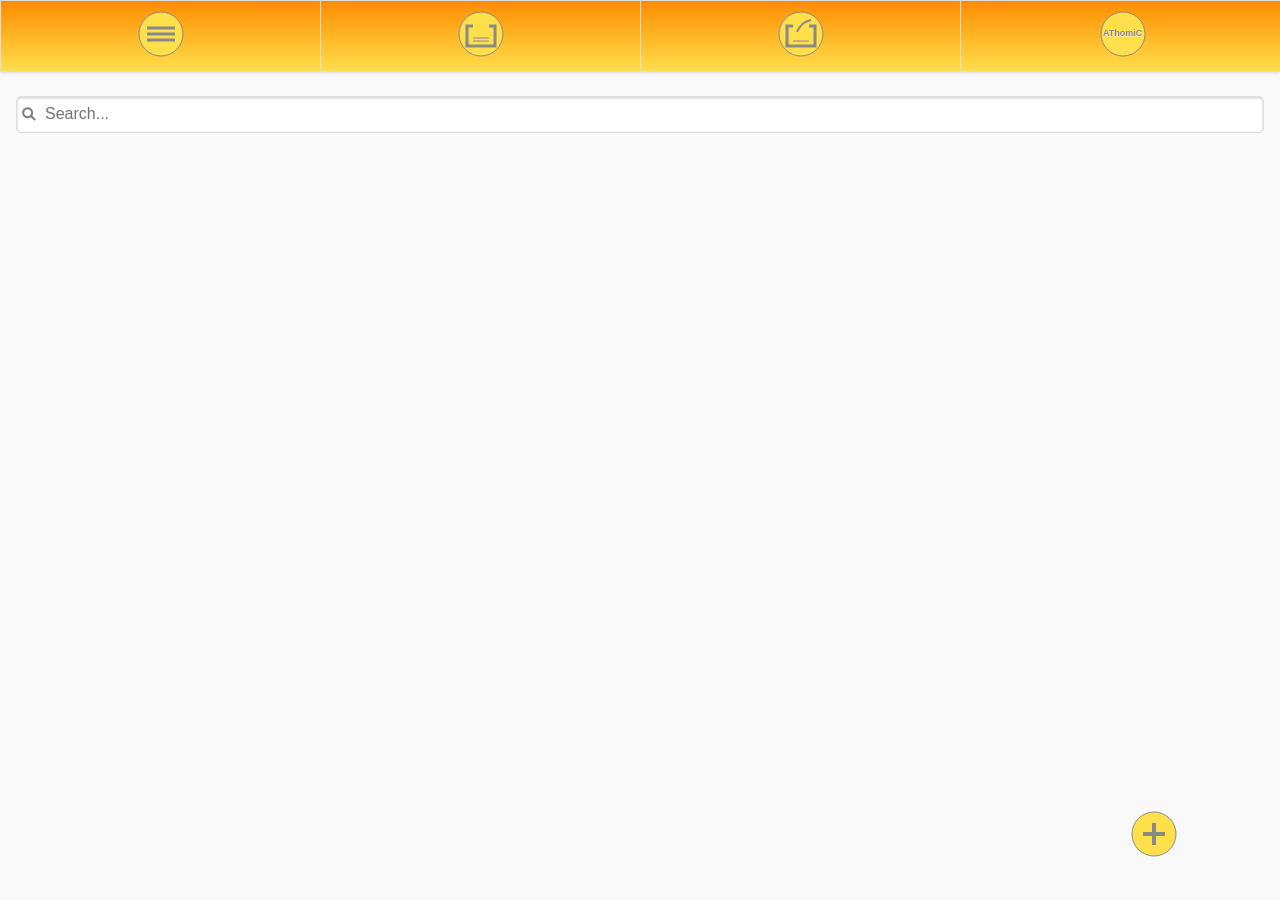
==== index.html @ 142d9d92 "revision 0.1.2" ====
<!doctype html>
<html>
<head>
    <title>Athomic</title>
    <meta charset="utf-8">
    <meta name="viewport" content="width=device-width, initial-scale=1">
    <meta name="mobile-web-app-capable" content="yes">

    <link rel="icon" type="image/png" href="img/favicon.ico">
    <link rel="stylesheet" type="text/css" href="libs/estilo.css">
    <link rel="stylesheet" type="text/css" href="libs/jquery.mobile-1.4.5.min.css">
    <script type="application/javascript" src="libs/FileSaver.min.js"></script>
    <script type="text/javascript" src="libs/jquery.min.js" defer></script>
    <script type="text/javascript" src="libs/jquery.mobile.min.js" defer></script>
    <script type="text/javascript" src="libs/app.js" defer></script>
    <script type="text/javascript" src="libs/openDB.js" defer></script>
    <script type="text/javascript" src="libs/jspdf.js" defer></script>
    <script src="libs/jspdf.plugin.standard_fonts_metrics.js" defer></script>
    <script type="text/javascript" src="libs/MyPdf.js" defer></script>
</head>
<body>
    <div data-role="page" data-theme="a" id="app">
        <div data-role="header" class="ui-shadow color cabecera">
            <div data-role="navbar">
                    <ul>
                        <li><a href="#" id="setup" class="color">
                            <svg width="48" height="48">
                                <circle cx="24" cy="24" r="22" stroke="#898989" stroke-width="1" fill="#ffdf4a" />
                                <path d="M10 18 L38 18" stroke="#898989" stroke-width="3" fill="none"/>
                                <path d="M10 24 L38 24" stroke="#898989" stroke-width="3" fill="none"/>
                                <path d="M10 30 L38 30" stroke="#898989" stroke-width="3" fill="none"/>
                            </svg>
                        </a></li>
                        <li><a href="#" id="import" class="color">
                            <svg width="48" height="48">
                                <circle cx="24" cy="24" r="22" stroke="#898989" stroke-width="1" fill="#ffdf4a" />
                                <path d="M16 16 L10 16 L10 36 L38 36 L38 16 L32 16" stroke="#898989" stroke-width="3" fill="none"/>
                                <path d="M16 28 L32 28" stroke="#898989" stroke-width="1" fill="none"/>
                                <path d="M16 31 L32 31" stroke="#898989" stroke-width="1" fill="none"/>
                            </svg>
                        </a></li>
                        <li><a href="#" id="export" class="color">
                            <svg width="48" height="48">
                                <circle cx="24" cy="24" r="22" stroke="#898989" stroke-width="1" fill="#ffdf4a" />
                                <path d="M16 16 L10 16 L10 36 L38 36 L38 16 L32 16" stroke="#898989" stroke-width="3" fill="none"/>
                                <path d="M20 22 Q24 12 34 10" stroke="#898989" stroke-width="2" fill="none"/>
                                <path d="M16 31 L32 31" stroke="#898989" stroke-width="1" fill="none"/>
                            </svg>
                        </a></li>
                        <li><a href="#" id="reload" class="color">
                            <svg height="48" width="48">
                                <circle cx="24" cy="24" r="22" stroke="#898989" stroke-width="1" fill="#ffdf4a" />
                                <text x="4" y="26" font-size="9" fill="#898989">AThomiC</text>
                            </svg></a>
                        </li>
                    </ul>
            </div>
        </div>
        <div data-role="main" id="principal" class="ui-content">
                <form class="ui-filterable">
                    <input id="myFilter" data-type="search" placeholder="Search...">
                </form>
                <ul id="lista" data-role="listview" data-filter="true" data-input="#myFilter" data-inset="true">
                </ul>
        </div>
      <div data-role="popup" data-theme="o" data-overlay-theme="a" id="nuevo_cliente" class="ui-content color">
            <h2 id="titulo_nuevo">New Client</h2>
            <form id="form_datos" name="formo">
                    <input class="myconf" id="id_cif" type="text" name="cif" placeholder="CIF *" autofocus>
                    <input class="myconf" id="id_nombre" type="text" name="nombre" placeholder="Name *">
                    <input class="myconf" id="id_telefono" type="tel" name="telefono" placeholder="Phone *">
                    <input class="myconf" id="id_email" type="email" name="email" placeholder="Email">
                    <input class="myconf" id="id_url" type="url" name="url" placeholder="Web">
                    <input class="myconf" id="id_domicilio" type="text" name="domicilio" placeholder="Address">
                    <input class="myconf" id="id_cp" type="text" name="cp" placeholder="Postal Code">
                    <input class="myconf" id="id_poblacion" type="text" name="poblacion" placeholder="City">
                    <input class="myconf" id="id_pais" type="text" name="pais" placeholder="Country">
            </form>
            <a href="#" data-rel="" id="btn_save" class="ui-btn ui-icon-check ui-btn-icon-left ui-btn-inline ui-corner-all ui-shadow color">Save</a>
            <a href="#" data-rel="back" id="btn_cancel" class="ui-btn ui-icon-delete ui-btn-icon-left ui-btn-inline ui-corner-all ui-shadow color">Cancel</a>
        </div>
        <div data-role="popup" data-theme="o" data-overlay-theme="a" id="nuevobill" class="ui-content color">
            <div class="ui-content datos color">
                <h2 id="titulobill">Bill</h2>

                <p><span>Nº Bill</span><span id="numerobill" class="margen"></span></p>
                <p><span>Date</span><span id="fechabill" class="margen"></span></p>
                <p class="datos"></p>

                <form id="form_bill" name="formobill">
                    <label id="labelconcepto" for="concepto">Concept</label>
                    <input id="concepto" type="text" name="concepto" placeholder="Concept...">
                    <label for="cantidad">Items</label>
                    <input id="cantidad" type="number" name="cantidad" placeholder="Items">
                    <label for="precio">Price</label>
                    <input id="precio" type="number" name="precio" placeholder="Unit price">
                </form>
                <p id="texto_concepto" class="red"></p>
            </div>
            <a href="#" data-rel="" id="btn_save_bill" class="ui-btn ui-icon-check ui-btn-icon-left ui-btn-inline ui-corner-all ui-shadow color">Bill</a>
            <a href="#" data-rel="" id="btn_next_bill" class="ui-btn ui-icon-plus ui-btn-icon-left ui-btn-inline ui-corner-all ui-shadow color">More</a>
        </div>
        <div data-role="popup" data-theme="o" data-overlay-theme="a" id="readfile" class="ui-content color">
            <div class="ui-content datos color">
                <h2 id="titulofile">Import Database</h2>
                <p class="datos"></p>

                <form id="formfile" name="formofile">
                    <input id="selectfile" type="file" class="color">
                </form>
            </div>
        </div>
        <div id="id_btn_new" class="btn_new">
            <a href="#" id="id_nuevo_cliente" class="btn">
                <svg width="48" height="48">
                    <circle cx="24" cy="24" r="22" stroke="#898989" stroke-width="1" fill="#ffdf4a" />
                    <path d="M13 24 L35 24" stroke="#898989" stroke-width="4" fill="none"/>
                    <path d="M24 13 L24 35" stroke="#898989" stroke-width="4" fill="none"/>
                </svg>
            </a>
        </div>
        <div id="status_bar" class="status ui-body-g ui-corner-all ui-shadow">
            <p id="status_msg" class="status_texto"></p>
        </div>
        <div data-role="popup" id="popup_delete" class="ui-content color">
            <h3 id="deltitulo">Deleting...</h3>
            <a href="#" id="btn_popup_delete" data-rel="back" class="ui-btn ui-corner-all ui-icon-alert ui-btn-icon-left ui-shadow color">Are you sure?</a>
        </div>
        <div data-role="panel" data-theme="o" data-display="overlay" id="panel" class="ui-content color">
            <a href="#" data-rel="back" class="ui-btn ui-corner-all ui-shadow ui-icon-delete ui-btn-icon-notext ui-btn-right color"></a>
            <h2 id="panel_titulo">Athomic</h2>
             <div id="data" class="data">
                   <ul data-role="listview" id="datapanel" data-inset="true" class="color">
                   </ul>
                   <a href="#" data-rel="" id="deleteID" class="ui-btn ui-icon-delete ui-btn-icon-left ui-corner-all ui-shadow color">Delete</a>
             </div>
             <div class="ui-content">
                 <p>
                <svg height="48" width="48">
                     <circle cx="24" cy="24" r="22" stroke="#898989" stroke-width="2" fill="#ffdf4a" />
                     <text x="0" y="30" font-size="12" fill="#898989" transform="rotate(-10)">GarbboS</text>
                 </svg></p>
                 <p>
                     &copy;2016 Garbbos.com
                 </p>
              </div>
        </div>
    </div>
</body>
</html>
---- libs/estilo.css ----
div{
    font-family: Utopia, Times, sans-serif;
}

a:hover{
    cursor:pointer;
}

.datos{
    border: 1px solid #565656;
    font-size: .9em;
    word-wrap: break-word;
}

.margen{
    margin-left: 4px;
}

.color{
    background: linear-gradient(#ff8c00, #ffdf4a);
}

.ui-bar-a{ font-size: 1.6em; }
.ui-body-g{ background-color: #676767; color: #eefeff; }
.ui-body-o{ background-color: #cccccf; color: #242424;}

.btn_new{
    bottom: 4%;
    cursor:pointer;
    position: fixed;
    right: 8%;
    z-index: 2;
}

.btn{
    border-radius: 50%;
}

.status {
    bottom: 14%;
    font-size: small;
    left: 20%;
    opacity: 0;
    position: fixed;
    width: 60%;
    z-index: 2;
}

.status_texto {
    text-align: center;
}

.pie {
    font-size: .9em;
    text-align: center;
}
.cabecera{
      font-size: 2.2em;
      margin: auto;
}

.red{
    background-color: #ffdf4a;
    color: red;
    font-size: .9em;
    font-style: italic;
    font-weight: bolder;
}
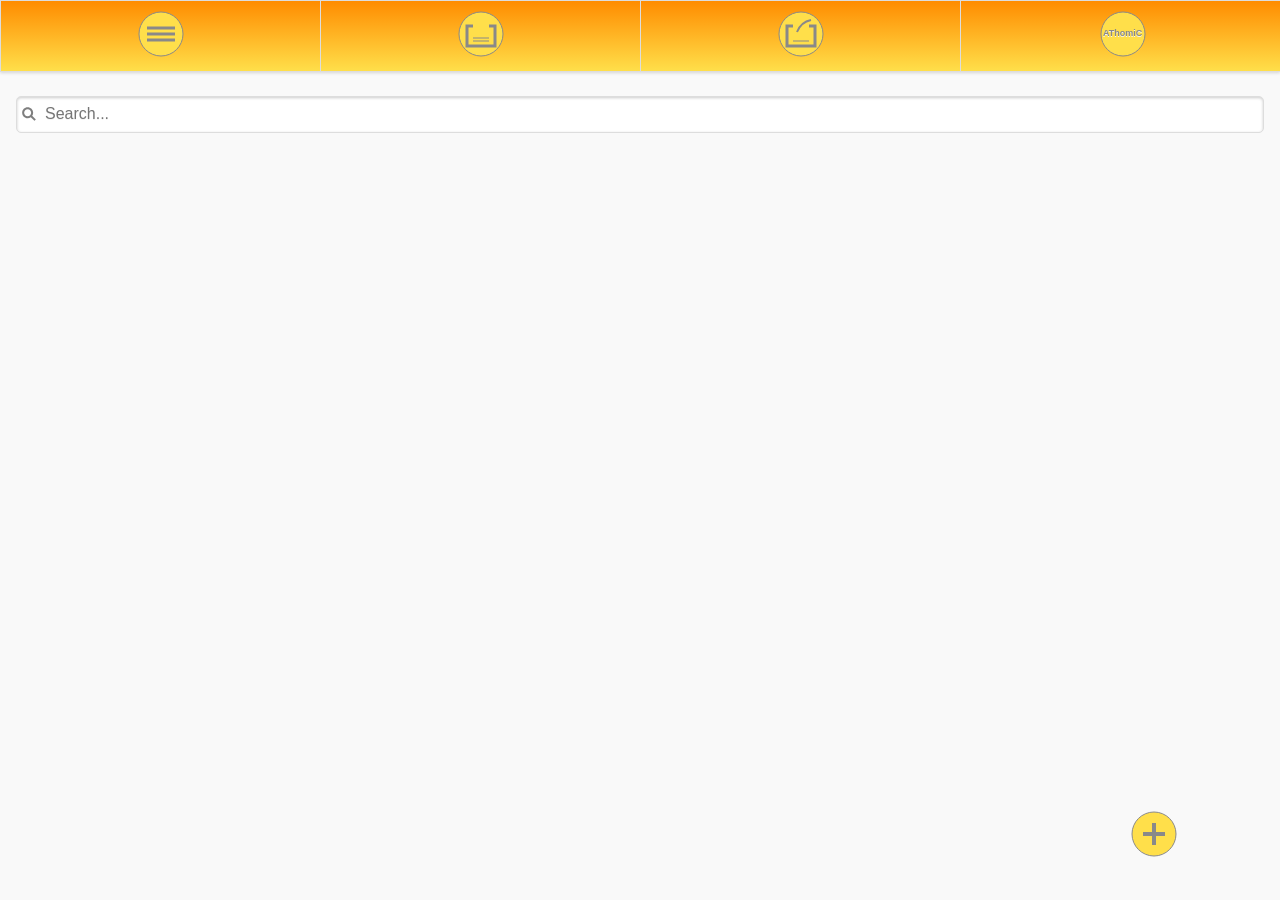
==== commit 2e082f4e: "revision 0.1.3" ====
--- a/index.html
+++ b/index.html
@@ -135,11 +135,12 @@
                    <a href="#" data-rel="" id="deleteID" class="ui-btn ui-icon-delete ui-btn-icon-left ui-corner-all ui-shadow color">Delete</a>
              </div>
              <div class="ui-content">
-                 <p>
-                <svg height="48" width="48">
-                     <circle cx="24" cy="24" r="22" stroke="#898989" stroke-width="2" fill="#ffdf4a" />
-                     <text x="0" y="30" font-size="12" fill="#898989" transform="rotate(-10)">GarbboS</text>
-                 </svg></p>
+                <a href="http://www.garbbos.com">
+                    <svg height="48" width="48">
+                        <circle cx="24" cy="24" r="22" stroke="#898989" stroke-width="2" fill="#ffdf4a" />
+                        <text x="0" y="30" font-size="12" fill="#898989" transform="rotate(-10)">GarbboS</text>
+                    </svg>
+                </a>
                  <p>
                      &copy;2016 Garbbos.com
                  </p>
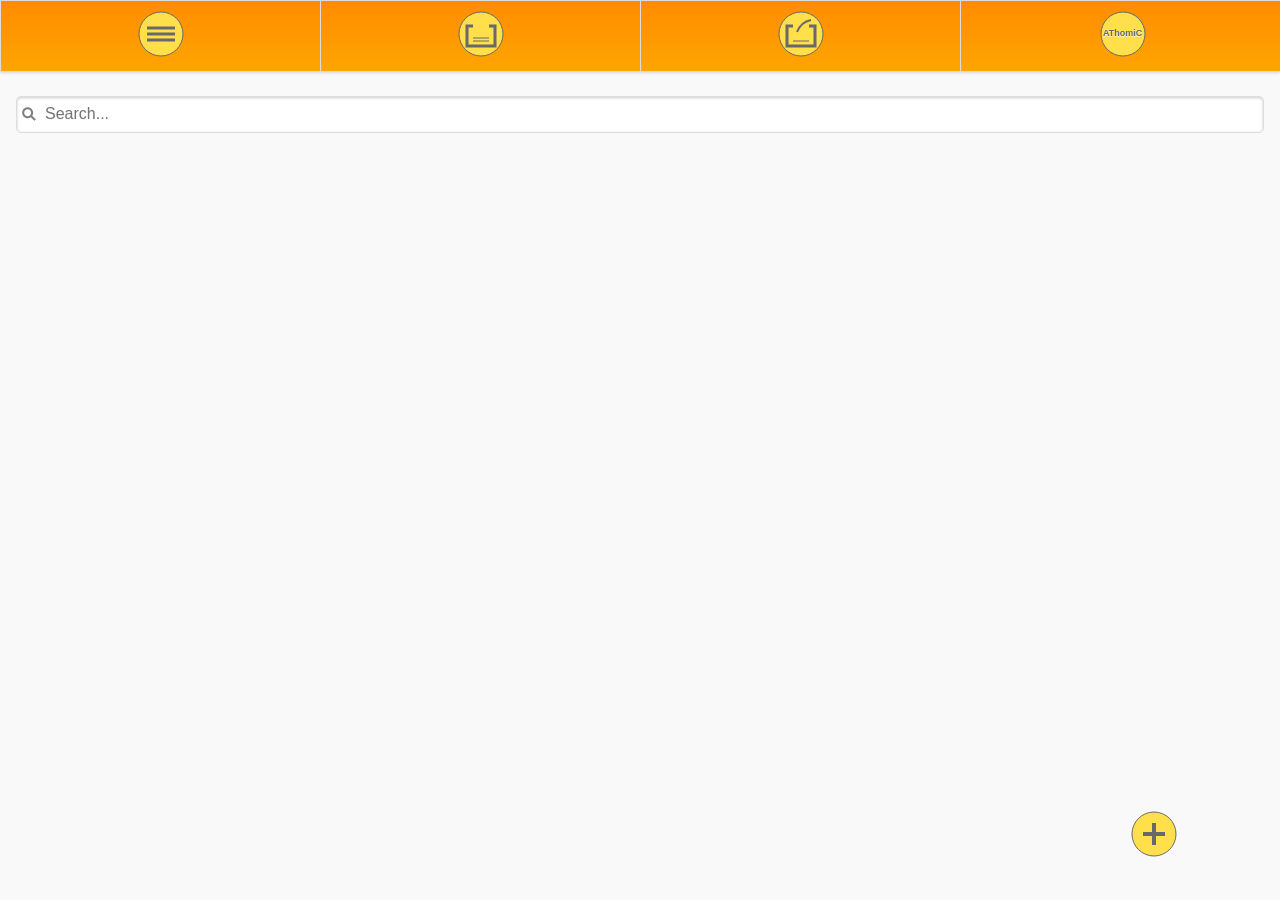
==== commit c47e226d: "revision 0.1.4" ====
--- a/index.html
+++ b/index.html
@@ -25,32 +25,32 @@
                     <ul>
                         <li><a href="#" id="setup" class="color">
                             <svg width="48" height="48">
-                                <circle cx="24" cy="24" r="22" stroke="#898989" stroke-width="1" fill="#ffdf4a" />
-                                <path d="M10 18 L38 18" stroke="#898989" stroke-width="3" fill="none"/>
-                                <path d="M10 24 L38 24" stroke="#898989" stroke-width="3" fill="none"/>
-                                <path d="M10 30 L38 30" stroke="#898989" stroke-width="3" fill="none"/>
+                                <circle cx="24" cy="24" r="22" stroke="#696969" stroke-width="1" fill="#ffdf4a" />
+                                <path d="M10 18 L38 18" stroke="#696969" stroke-width="3" fill="none"/>
+                                <path d="M10 24 L38 24" stroke="#696969" stroke-width="3" fill="none"/>
+                                <path d="M10 30 L38 30" stroke="#696969" stroke-width="3" fill="none"/>
                             </svg>
                         </a></li>
                         <li><a href="#" id="import" class="color">
                             <svg width="48" height="48">
-                                <circle cx="24" cy="24" r="22" stroke="#898989" stroke-width="1" fill="#ffdf4a" />
-                                <path d="M16 16 L10 16 L10 36 L38 36 L38 16 L32 16" stroke="#898989" stroke-width="3" fill="none"/>
-                                <path d="M16 28 L32 28" stroke="#898989" stroke-width="1" fill="none"/>
-                                <path d="M16 31 L32 31" stroke="#898989" stroke-width="1" fill="none"/>
+                                <circle cx="24" cy="24" r="22" stroke="#696969" stroke-width="1" fill="#ffdf4a" />
+                                <path d="M16 16 L10 16 L10 36 L38 36 L38 16 L32 16" stroke="#696969" stroke-width="3" fill="none"/>
+                                <path d="M16 28 L32 28" stroke="#696969" stroke-width="1" fill="none"/>
+                                <path d="M16 31 L32 31" stroke="#696969" stroke-width="1" fill="none"/>
                             </svg>
                         </a></li>
                         <li><a href="#" id="export" class="color">
                             <svg width="48" height="48">
-                                <circle cx="24" cy="24" r="22" stroke="#898989" stroke-width="1" fill="#ffdf4a" />
-                                <path d="M16 16 L10 16 L10 36 L38 36 L38 16 L32 16" stroke="#898989" stroke-width="3" fill="none"/>
-                                <path d="M20 22 Q24 12 34 10" stroke="#898989" stroke-width="2" fill="none"/>
-                                <path d="M16 31 L32 31" stroke="#898989" stroke-width="1" fill="none"/>
+                                <circle cx="24" cy="24" r="22" stroke="#696969" stroke-width="1" fill="#ffdf4a" />
+                                <path d="M16 16 L10 16 L10 36 L38 36 L38 16 L32 16" stroke="#696969" stroke-width="3" fill="none"/>
+                                <path d="M20 22 Q24 12 34 10" stroke="#696969" stroke-width="2" fill="none"/>
+                                <path d="M16 31 L32 31" stroke="#696969" stroke-width="1" fill="none"/>
                             </svg>
                         </a></li>
                         <li><a href="#" id="reload" class="color">
                             <svg height="48" width="48">
-                                <circle cx="24" cy="24" r="22" stroke="#898989" stroke-width="1" fill="#ffdf4a" />
-                                <text x="4" y="26" font-size="9" fill="#898989">AThomiC</text>
+                                <circle cx="24" cy="24" r="22" stroke="#696969" stroke-width="1" fill="#ffdf4a" />
+                                <text x="4" y="26" font-size="9" fill="#696969">AThomiC</text>
                             </svg></a>
                         </li>
                     </ul>
@@ -113,9 +113,9 @@
         <div id="id_btn_new" class="btn_new">
             <a href="#" id="id_nuevo_cliente" class="btn">
                 <svg width="48" height="48">
-                    <circle cx="24" cy="24" r="22" stroke="#898989" stroke-width="1" fill="#ffdf4a" />
-                    <path d="M13 24 L35 24" stroke="#898989" stroke-width="4" fill="none"/>
-                    <path d="M24 13 L24 35" stroke="#898989" stroke-width="4" fill="none"/>
+                    <circle cx="24" cy="24" r="22" stroke="#696969" stroke-width="1" fill="#ffdf4a" />
+                    <path d="M13 24 L35 24" stroke="#696969" stroke-width="4" fill="none"/>
+                    <path d="M24 13 L24 35" stroke="#696969" stroke-width="4" fill="none"/>
                 </svg>
             </a>
         </div>
@@ -137,8 +137,8 @@
              <div class="ui-content">
                 <a href="http://www.garbbos.com">
                     <svg height="48" width="48">
-                        <circle cx="24" cy="24" r="22" stroke="#898989" stroke-width="2" fill="#ffdf4a" />
-                        <text x="0" y="30" font-size="12" fill="#898989" transform="rotate(-10)">GarbboS</text>
+                        <circle cx="24" cy="24" r="22" stroke="#696969" stroke-width="2" fill="#ffdf4a" />
+                        <text x="0" y="30" font-size="10" fill="#696969" transform="rotate(-10)">GarbboS</text>
                     </svg>
                 </a>
                  <p>
--- a/libs/estilo.css
+++ b/libs/estilo.css
@@ -17,7 +17,7 @@
 }
 
 .color{
-    background: linear-gradient(#ff8c00, #ffdf4a);
+    background: linear-gradient(#ff8c00, #ffa500);
 }
 
 .ui-bar-a{ font-size: 1.6em; }
@@ -60,7 +60,7 @@
 }
 
 .red{
-    background-color: #ffdf4a;
+    background-color: #ffa500;
     color: red;
     font-size: .9em;
     font-style: italic;
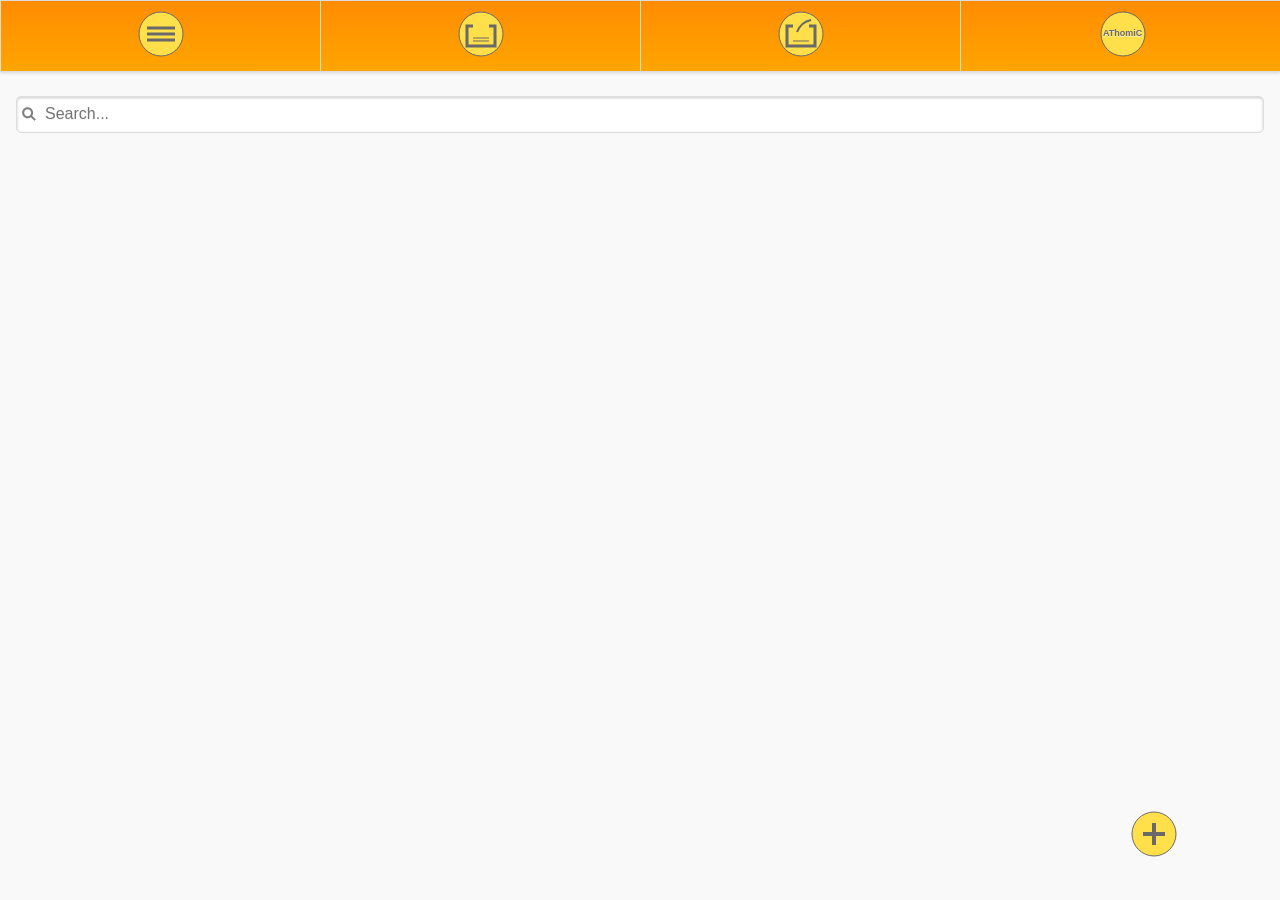
==== commit 91fbef31: "revision 0.1.5" ====
--- a/index.html
+++ b/index.html
@@ -70,7 +70,7 @@
                     <input class="myconf" id="id_nombre" type="text" name="nombre" placeholder="Name *">
                     <input class="myconf" id="id_telefono" type="tel" name="telefono" placeholder="Phone *">
                     <input class="myconf" id="id_email" type="email" name="email" placeholder="Email">
-                    <input class="myconf" id="id_url" type="url" name="url" placeholder="Web">
+                    <input class="myconf" id="id_url" type="url" name="url" placeholder="http://...">
                     <input class="myconf" id="id_domicilio" type="text" name="domicilio" placeholder="Address">
                     <input class="myconf" id="id_cp" type="text" name="cp" placeholder="Postal Code">
                     <input class="myconf" id="id_poblacion" type="text" name="poblacion" placeholder="City">
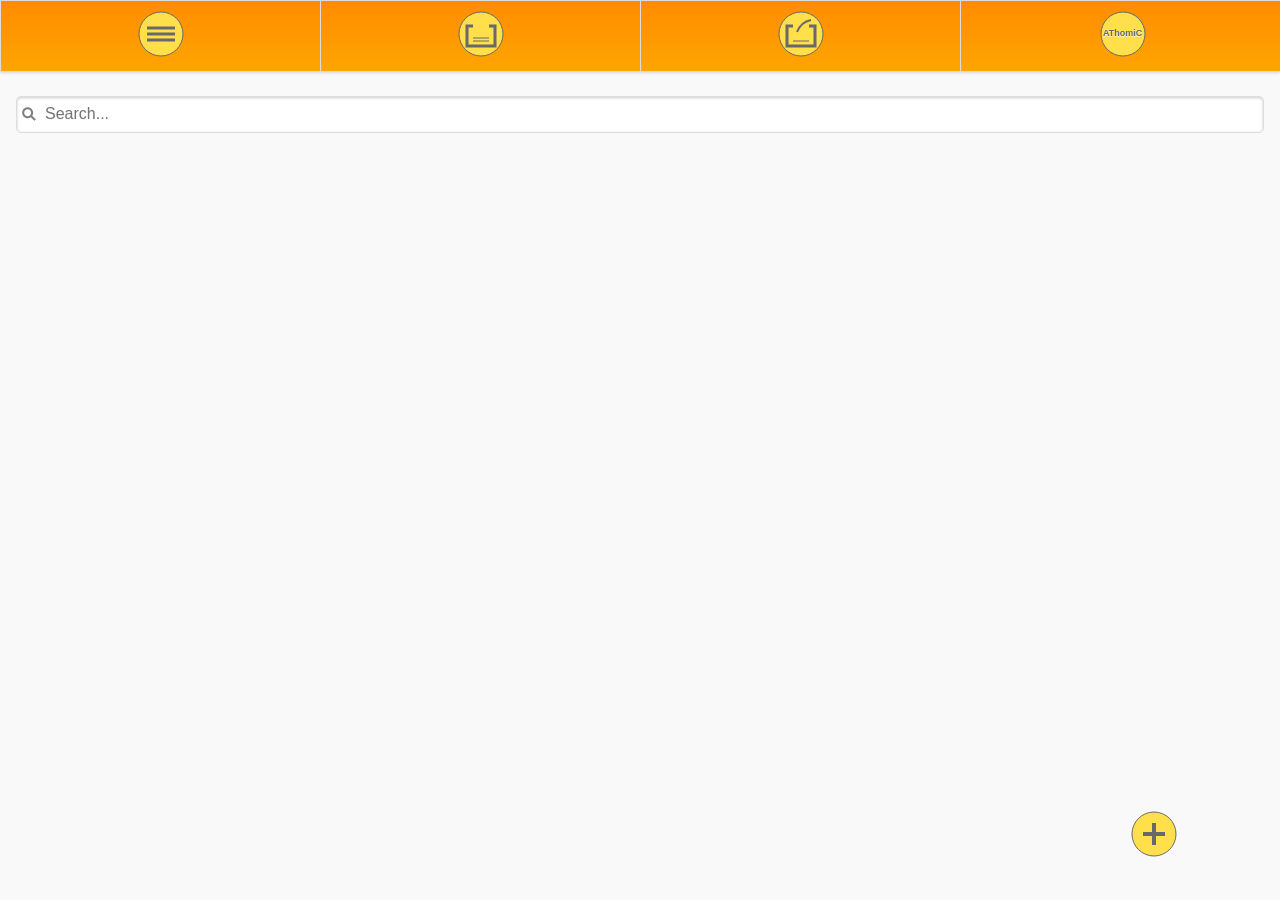
==== commit 9637f9e1: "revision 0.1.7" ====
--- a/index.html
+++ b/index.html
@@ -110,6 +110,17 @@
                 </form>
             </div>
         </div>
+
+        <div data-role="popup" data-theme="o" data-overlay-theme="a" id="genPDF" class="ui-content color">
+            <div class="ui-content datos color">
+                <h2 id="tituloPDF">Add Comments to Invoice PDF...</h2>
+                <form id="formPDF" name="formoPDF">
+                    <input id="comments" type="text" name="comment" placeholder="Comments...">
+                </form>
+                <a href="#" data-rel="" id="btn_generating" class="ui-btn ui-icon-check ui-btn-icon-left ui-btn-inline ui-corner-all ui-shadow color">Generate PDF</a>
+            </div>
+        </div>
+
         <div id="id_btn_new" class="btn_new">
             <a href="#" id="id_nuevo_cliente" class="btn">
                 <svg width="48" height="48">
@@ -135,15 +146,7 @@
                    <a href="#" data-rel="" id="deleteID" class="ui-btn ui-icon-delete ui-btn-icon-left ui-corner-all ui-shadow color">Delete</a>
              </div>
              <div class="ui-content">
-                <a href="http://www.garbbos.com">
-                    <svg height="48" width="48">
-                        <circle cx="24" cy="24" r="22" stroke="#696969" stroke-width="2" fill="#ffdf4a" />
-                        <text x="0" y="30" font-size="10" fill="#696969" transform="rotate(-10)">GarbboS</text>
-                    </svg>
-                </a>
-                 <p>
-                     &copy;2016 Garbbos.com
-                 </p>
+                <a href="http://www.garbbos.com"> &copy;2016 Garbbos.com</a>
               </div>
         </div>
     </div>
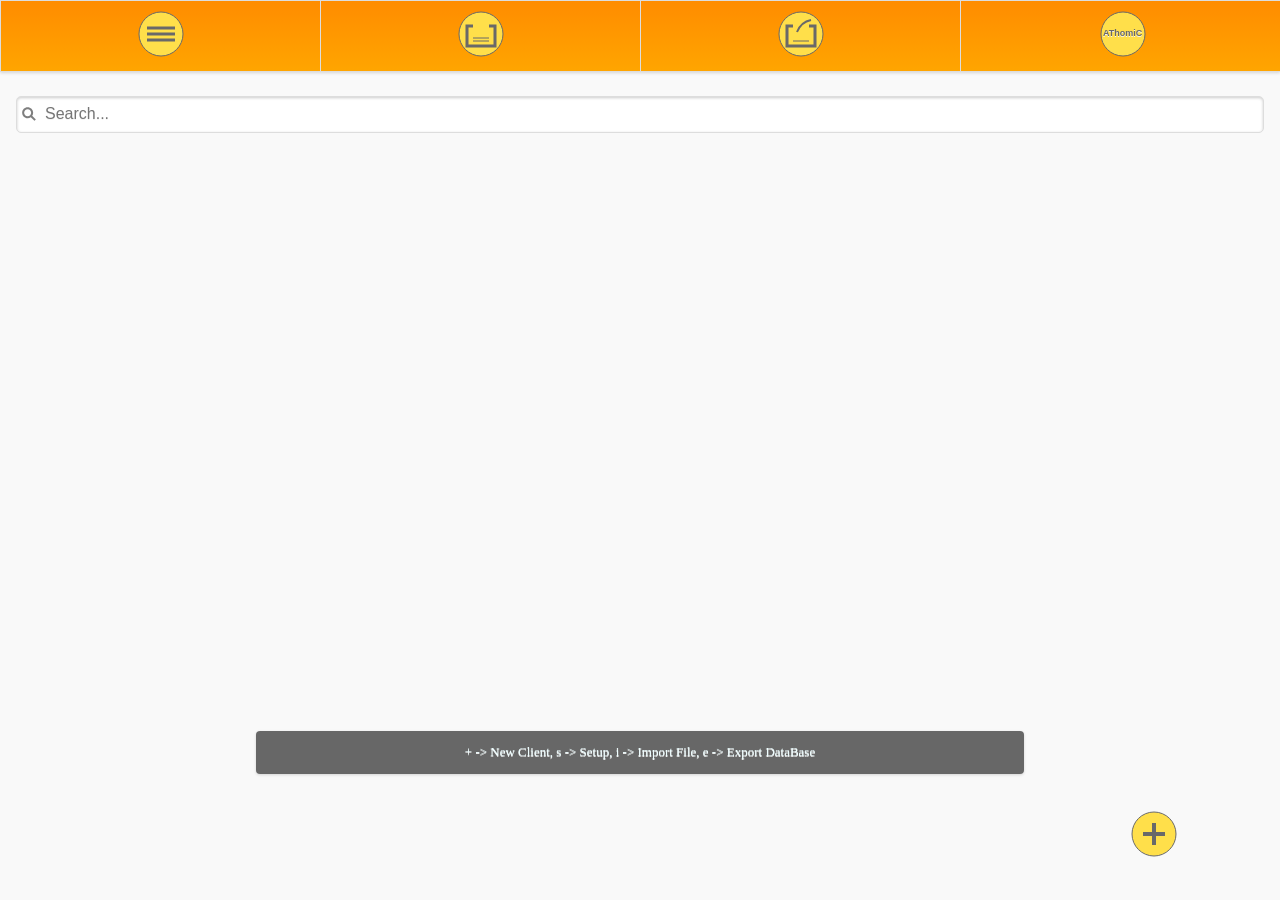
==== commit 0e9baf86: "revision 0.1.9" ====
--- a/index.html
+++ b/index.html
@@ -1,7 +1,7 @@
 <!doctype html>
 <html>
 <head>
-    <title>Athomic</title>
+    <title>Generate Invoice PDF - Home Page Athomic APP</title>
     <meta charset="utf-8">
     <meta name="viewport" content="width=device-width, initial-scale=1">
     <meta name="mobile-web-app-capable" content="yes">
@@ -146,7 +146,7 @@
                    <a href="#" data-rel="" id="deleteID" class="ui-btn ui-icon-delete ui-btn-icon-left ui-corner-all ui-shadow color">Delete</a>
              </div>
              <div class="ui-content">
-                <a href="http://www.garbbos.com"> &copy;2016 Garbbos.com</a>
+                <a href="http://www.garbbos.com"><p class="red"> &copy;2016 Garbbos.com</p></a>
               </div>
         </div>
     </div>
--- a/libs/estilo.css
+++ b/libs/estilo.css
@@ -1,5 +1,9 @@
 div{
     font-family: Utopia, Times, sans-serif;
+}
+
+a{
+    text-decoration: none;
 }
 
 a:hover{
@@ -60,8 +64,6 @@
 }
 
 .red{
-    background-color: #ffa500;
-    color: red;
     font-size: .9em;
     font-style: italic;
     font-weight: bolder;
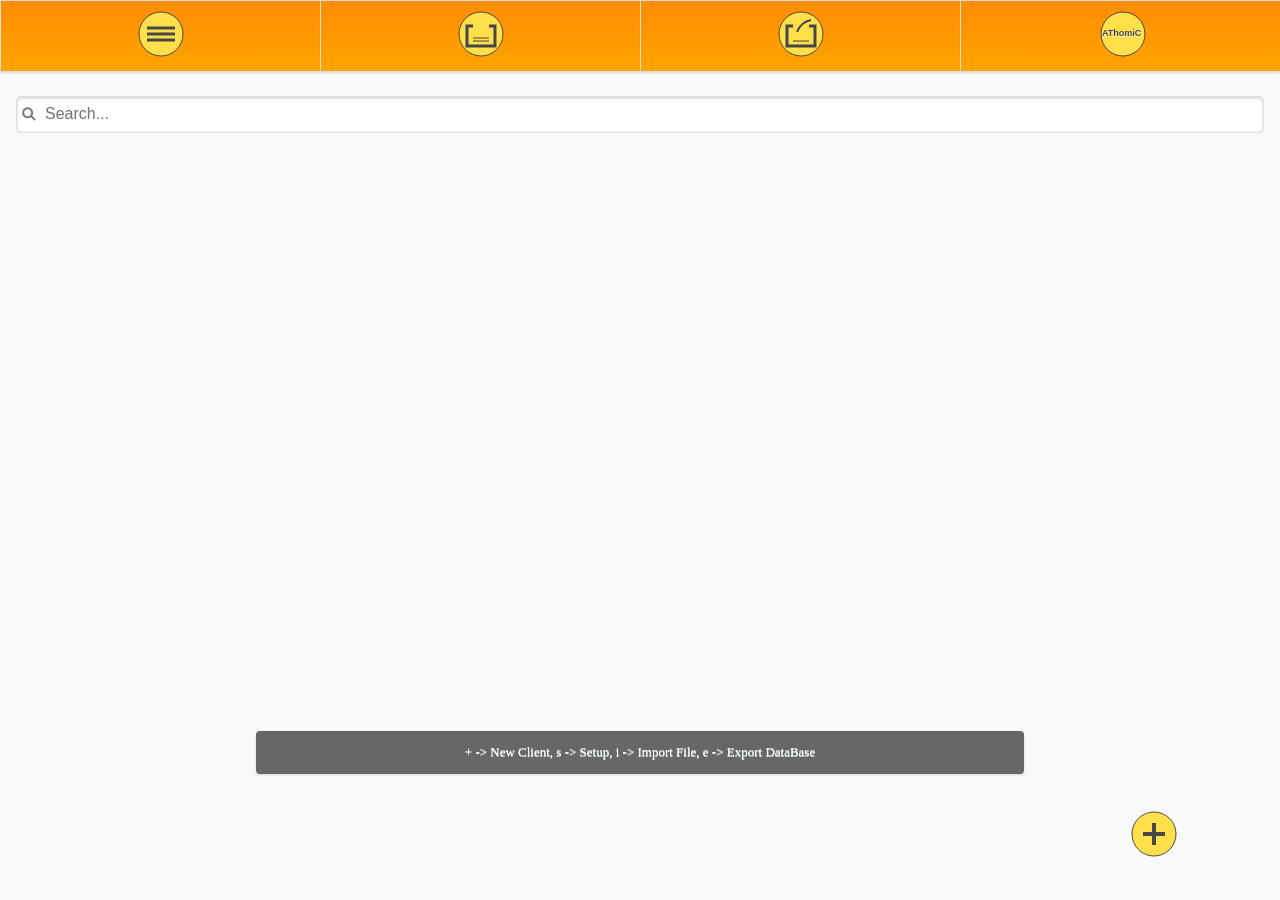
==== commit 26ef76d8: "revision 0.1.10" ====
--- a/index.html
+++ b/index.html
@@ -1,7 +1,7 @@
 <!doctype html>
-<html>
+<html lang="en">
 <head>
-    <title>Generate Invoice PDF - Home Page Athomic APP</title>
+    <title>Generate Invoice PDF - Home Page Athomic</title>
     <meta charset="utf-8">
     <meta name="viewport" content="width=device-width, initial-scale=1">
     <meta name="mobile-web-app-capable" content="yes">
@@ -25,32 +25,32 @@
                     <ul>
                         <li><a href="#" id="setup" class="color">
                             <svg width="48" height="48">
-                                <circle cx="24" cy="24" r="22" stroke="#696969" stroke-width="1" fill="#ffdf4a" />
-                                <path d="M10 18 L38 18" stroke="#696969" stroke-width="3" fill="none"/>
-                                <path d="M10 24 L38 24" stroke="#696969" stroke-width="3" fill="none"/>
-                                <path d="M10 30 L38 30" stroke="#696969" stroke-width="3" fill="none"/>
+                                <circle cx="24" cy="24" r="22" stroke="#474747" stroke-width="1" fill="#ffdf4a" />
+                                <path d="M10 18 L38 18" stroke="#474747" stroke-width="3" fill="none"/>
+                                <path d="M10 24 L38 24" stroke="#474747" stroke-width="3" fill="none"/>
+                                <path d="M10 30 L38 30" stroke="#474747" stroke-width="3" fill="none"/>
                             </svg>
                         </a></li>
                         <li><a href="#" id="import" class="color">
                             <svg width="48" height="48">
-                                <circle cx="24" cy="24" r="22" stroke="#696969" stroke-width="1" fill="#ffdf4a" />
-                                <path d="M16 16 L10 16 L10 36 L38 36 L38 16 L32 16" stroke="#696969" stroke-width="3" fill="none"/>
-                                <path d="M16 28 L32 28" stroke="#696969" stroke-width="1" fill="none"/>
-                                <path d="M16 31 L32 31" stroke="#696969" stroke-width="1" fill="none"/>
+                                <circle cx="24" cy="24" r="22" stroke="#474747" stroke-width="1" fill="#ffdf4a" />
+                                <path d="M16 16 L10 16 L10 36 L38 36 L38 16 L32 16" stroke="#474747" stroke-width="3" fill="none"/>
+                                <path d="M16 28 L32 28" stroke="#474747" stroke-width="1" fill="none"/>
+                                <path d="M16 31 L32 31" stroke="#474747" stroke-width="1" fill="none"/>
                             </svg>
                         </a></li>
                         <li><a href="#" id="export" class="color">
                             <svg width="48" height="48">
-                                <circle cx="24" cy="24" r="22" stroke="#696969" stroke-width="1" fill="#ffdf4a" />
-                                <path d="M16 16 L10 16 L10 36 L38 36 L38 16 L32 16" stroke="#696969" stroke-width="3" fill="none"/>
-                                <path d="M20 22 Q24 12 34 10" stroke="#696969" stroke-width="2" fill="none"/>
-                                <path d="M16 31 L32 31" stroke="#696969" stroke-width="1" fill="none"/>
+                                <circle cx="24" cy="24" r="22" stroke="#474747" stroke-width="1" fill="#ffdf4a" />
+                                <path d="M16 16 L10 16 L10 36 L38 36 L38 16 L32 16" stroke="#474747" stroke-width="3" fill="none"/>
+                                <path d="M20 22 Q24 12 34 10" stroke="#474747" stroke-width="2" fill="none"/>
+                                <path d="M16 31 L32 31" stroke="#474747" stroke-width="1" fill="none"/>
                             </svg>
                         </a></li>
                         <li><a href="#" id="reload" class="color">
                             <svg height="48" width="48">
-                                <circle cx="24" cy="24" r="22" stroke="#696969" stroke-width="1" fill="#ffdf4a" />
-                                <text x="4" y="26" font-size="9" fill="#696969">AThomiC</text>
+                                <circle cx="24" cy="24" r="22" stroke="#474747" stroke-width="1" fill="#ffdf4a" />
+                                <text x="3" y="26" font-size="9" fill="#474747">AThomiC</text>
                             </svg></a>
                         </li>
                     </ul>
@@ -124,9 +124,9 @@
         <div id="id_btn_new" class="btn_new">
             <a href="#" id="id_nuevo_cliente" class="btn">
                 <svg width="48" height="48">
-                    <circle cx="24" cy="24" r="22" stroke="#696969" stroke-width="1" fill="#ffdf4a" />
-                    <path d="M13 24 L35 24" stroke="#696969" stroke-width="4" fill="none"/>
-                    <path d="M24 13 L24 35" stroke="#696969" stroke-width="4" fill="none"/>
+                    <circle cx="24" cy="24" r="22" stroke="#474747" stroke-width="1" fill="#ffdf4a" />
+                    <path d="M13 24 L35 24" stroke="#474747" stroke-width="4" fill="none"/>
+                    <path d="M24 13 L24 35" stroke="#474747" stroke-width="4" fill="none"/>
                 </svg>
             </a>
         </div>
